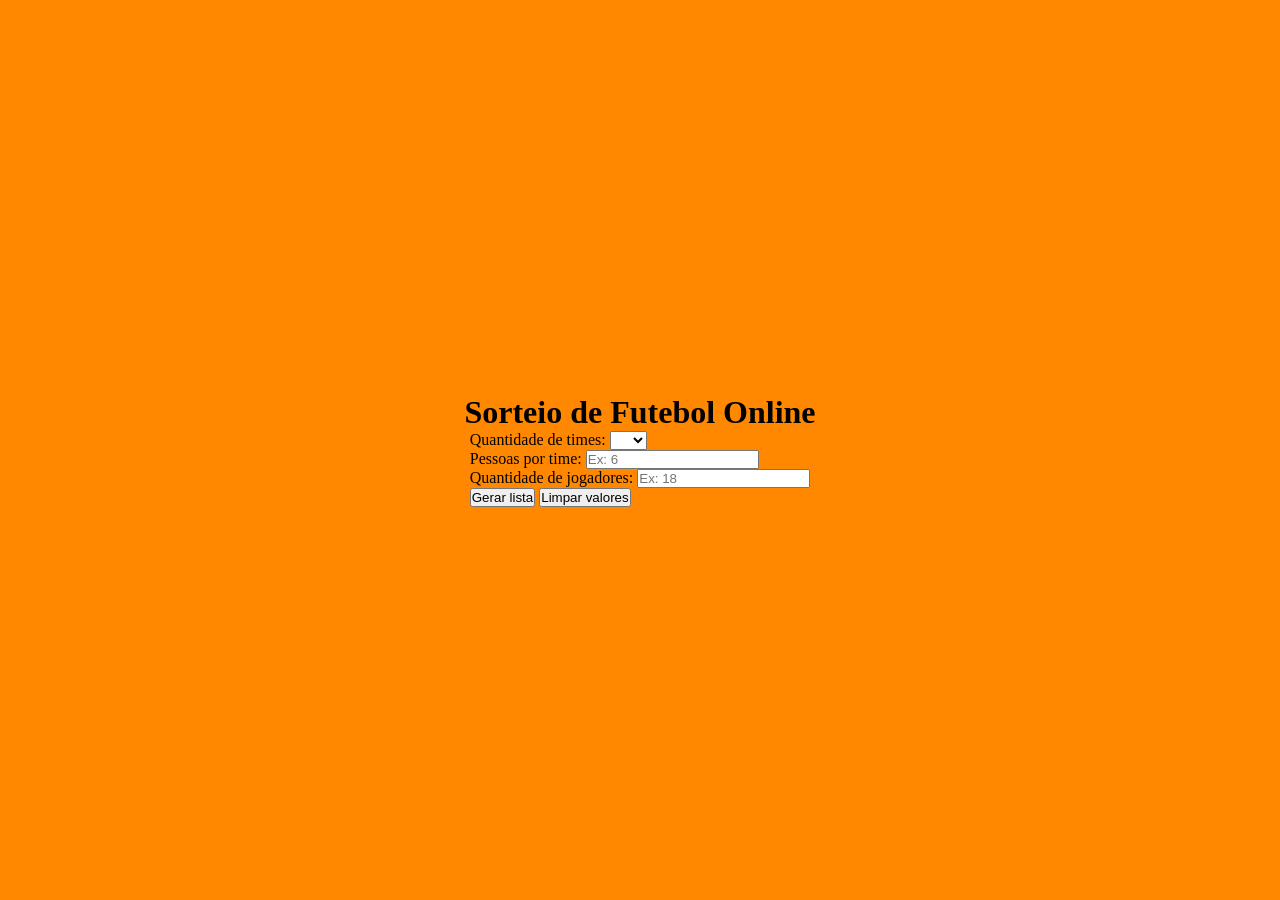
==== SorteioFutebol/index.html @ 236a826a "primeiro commit" ====
<!DOCTYPE html>
<html lang="pt-br">
<head>
    <meta charset="UTF-8">
    <meta http-equiv="X-UA-Compatible" content="IE=edge">
    <meta name="viewport" content="width=device-width, initial-scale=1.0">
    <link rel="stylesheet" href="style.css">
    <title>Sorteio de futebol Online</title>
</head>
<body>
    <main>
        <div class="flex title" >
            <h1>Sorteio de Futebol Online</h1>
        </div>
        <div class="flex justify-center father">
            <div class="flex inputs">
                <div class="qtdtimes">
                    <label for="qtdTimes">Quantidade de times: </label>
                    <select name="qtdTimes" id="qtdTimes">
                        <option value="" disabled selected></option>
                        <option value="1">1</option>
                        <option value="2">2</option>
                        <option value="3">3</option>
                        <option value="4">4</option>
                        <option value="5">5</option>
                        <option value="6">6</option>
                        <option value="7">7</option>
                        <option value="8">8</option>
                        <option value="9">9</option>
                        <option value="10">10</option>
                        <option value="11">11</option>
                        <option value="12">12</option>
                    </select>
                </div>
                <div class="qtdpessoa">
                    <label for="qtdpessoa">Pessoas por time: </label>
                    <input type="number" name="qtdpessoa" id="qtdpessoa" min="1" placeholder="Ex: 6">
                </div>
                <div class="qtdplayer">
                    <label for="qtdplayer">Quantidade de jogadores: </label>
                    <input type="number" name="qtdplayer" id="qtdplayer" min="1" placeholder="Ex: 18">
                </div>
                <div id="btnList" class="btnList flex">
                    <button id="generate" onclick="teste()">Gerar lista</button>
                    <button id="clear">Limpar valores</button>
                </div>
                <div id="list" class="list column flex">
                    <!-- <h4 class="flex justify-center">Cadastre os jogadores</h4> -->
                    <!-- <div id="player0" class="player"><input type="text" class="namePlayer flex" name="player0" id="player0" placeholder="Jogador0"></div> -->
                </div>
            </div>
        </div>
    </main>
    <script src="script.js"></script>
</body>
</html>
---- SorteioFutebol/style.css ----
* {
    margin: 0;
    padding: 0;
    box-sizing: border-box;
}
:root {
    --bg: rgb(255, 136, 0);
    --bg1: rgba(241, 241, 241, 0.726);
    --bginput:rgba(190, 190, 190, 0.726);
    --shadow:rgba(128, 128, 128, 0.418);
    --sizefont: 16pt;
}
body {
    background-color: var(--bg);
}
main {
    display: flex;
    flex-direction: column;
    justify-content: center;
    align-items: center;
    height: 100vh;
    width: 100vw;
    top: -20px;
}
@media (max-width:480px) {
    .father {
        width: 85vw;
        height: 80vh;
        background: var(--bg1);
        border-radius: 15px;
        box-shadow: 2px 2px 10px 5px var(--shadow), -2px 2px 10px 5px var(--shadow);
        overflow: scroll;
    }
    .flex {
        display: flex;
    }
    .justify-center {
        justify-content: center;
    }
    .align-center{
        align-items: center;
    }
    .grid{
        display: grid;
    }
    .inputs {
        flex-direction: column;
        width: 100vw;
        font-size: var(--sizefont);
        margin: 2rem;
    }
    .inputs input, .inputs select {
        outline: none;
        font-family:'Times New Roman', Times, sans-serif;
        padding-left: 10px;
    }
    .qtdtimes, .qtdpessoa, .qtdplayer, .player{
        margin-bottom: 1rem;
        background-color: var(--bginput);
        width: initial;
        padding: .5em;
        border-radius: 15px;
    }
    #qtdplayer {
        width: 20%;
    }
    select, input[type="number"] {
        width: 30%;
        float: right;
        border: none;
        background-color: transparent;
        border-bottom: 2px solid black;
        margin-right: 1em;
        font-size: .8em;
    }
    .btnList {
        justify-content: center;
        margin-top: -5px;
    }
    .btnList button, .list button {
        padding: 5px 8px;
        border-radius: 5px;
        border: none;
        background-color: var(--bg);
        margin: 5px;
    }
    .btnList button:active, .list button:active {
        background-color: rgb(211, 112, 0);
        animation: btn .1s ease ;
    }
    @keyframes btn {
        0% {
            transform: scale(1);
        }
        50% {
            transform: scale(.95);
        }
        100% {
            transform: scale(1);
        }
    }
    .namePlayer {
        background-color: transparent;
        border: none;
        font-size: 80%;
        align-items: center;
        /* font-family:; alterar depois*/
    }
    .column{
        flex-direction: column;
    }
    .list {
        margin-top: 15px;
        display: none;
        justify-content:center;
        align-items: center;
    }
    .list button {
        width: 30vw;
    }
    .list h4 {
        font-size: 70%;
        margin-bottom: 5px;
    }
}
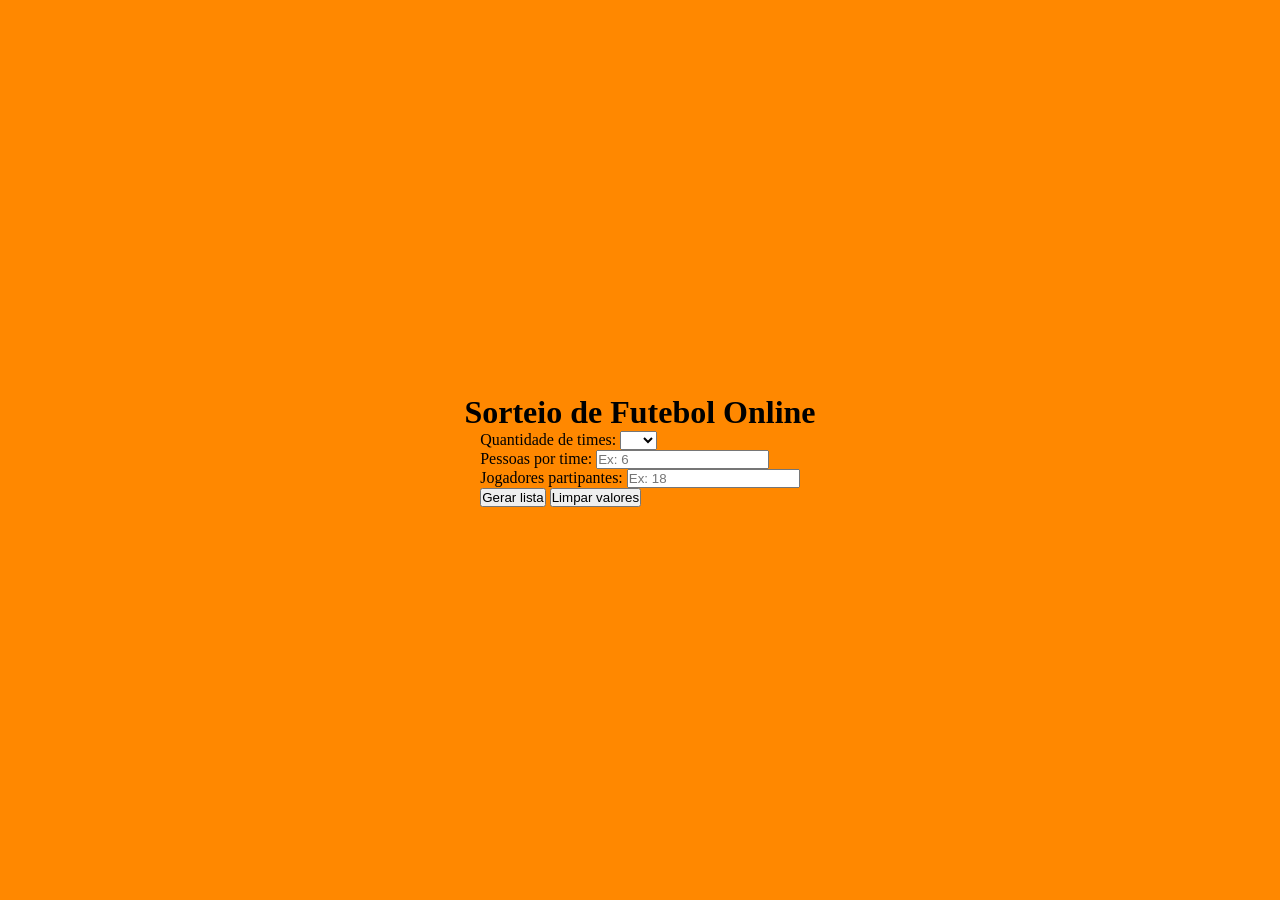
==== commit 6b1dd189: "lista de sorteados funcionando" ====
--- a/SorteioFutebol/index.html
+++ b/SorteioFutebol/index.html
@@ -37,7 +37,7 @@
                     <input type="number" name="qtdpessoa" id="qtdpessoa" min="1" placeholder="Ex: 6">
                 </div>
                 <div class="qtdplayer">
-                    <label for="qtdplayer">Quantidade de jogadores: </label>
+                    <label for="qtdplayer">Jogadores partipantes: </label>
                     <input type="number" name="qtdplayer" id="qtdplayer" min="1" placeholder="Ex: 18">
                 </div>
                 <div id="btnList" class="btnList flex">
@@ -48,6 +48,13 @@
                     <!-- <h4 class="flex justify-center">Cadastre os jogadores</h4> -->
                     <!-- <div id="player0" class="player"><input type="text" class="namePlayer flex" name="player0" id="player0" placeholder="Jogador0"></div> -->
                 </div>
+                <div class="flex sorteados">
+                    <!-- vai compor a lista das pessoas sorteadas por time -->
+                    <!-- vai ter sections segundo a quantidade de times -->
+                    <div id="sorteados" class="flex">
+
+                    </div>
+                </div>
             </div>
         </div>
     </main>
--- a/SorteioFutebol/style.css
+++ b/SorteioFutebol/style.css
@@ -99,7 +99,7 @@
             transform: scale(1);
         }
     }
-    .namePlayer {
+    .namePlayer, .sortPlayer {
         background-color: transparent;
         border: none;
         font-size: 80%;
@@ -122,4 +122,26 @@
         font-size: 70%;
         margin-bottom: 5px;
     }
+    /* configurando a lista de aleatorios */
+    .sorteados {
+        width: auto;
+        flex-direction: column;
+        justify-content: center;
+        align-items: center;
+    }
+    #sorteados {
+        padding: 5px;
+        flex-direction: column;
+    }
+    .team {
+        flex-direction: column;
+        justify-content:center;
+        background-color: aqua;
+        width: 65vw;
+        border-radius: 5px;
+        margin-bottom: 15px;
+    }
+    .sortPlayer {
+        flex-direction: column;
+    }
 }
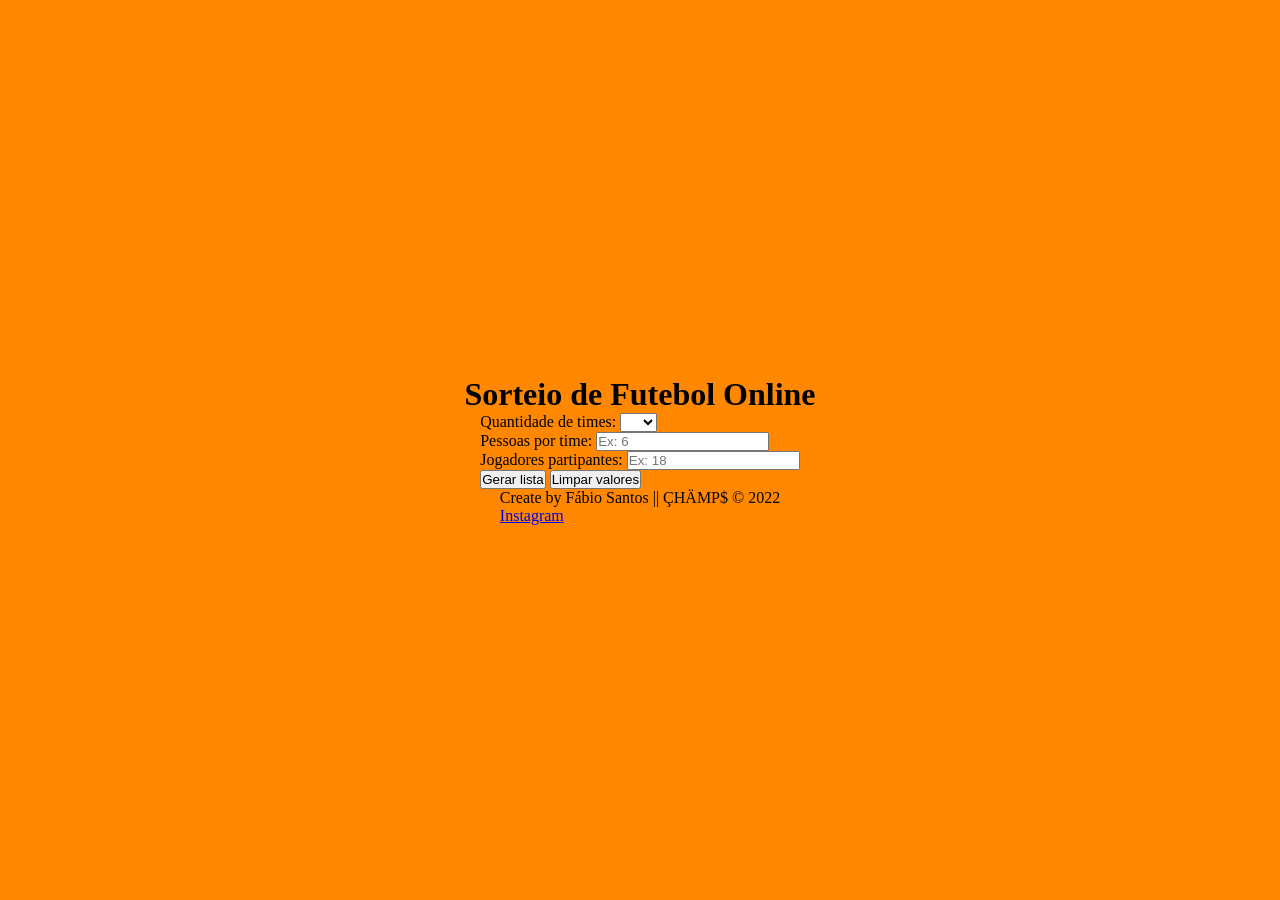
==== commit 1f26142e: "estilizei a section $.sorteados" ====
--- a/SorteioFutebol/index.html
+++ b/SorteioFutebol/index.html
@@ -4,6 +4,9 @@
     <meta charset="UTF-8">
     <meta http-equiv="X-UA-Compatible" content="IE=edge">
     <meta name="viewport" content="width=device-width, initial-scale=1.0">
+    <link rel="preconnect" href="https://fonts.googleapis.com">
+    <link rel="preconnect" href="https://fonts.gstatic.com" crossorigin>
+    <link href="https://fonts.googleapis.com/css2?family=IBM+Plex+Mono:ital,wght@0,100;0,300;1,100&family=Kanit:wght@100&family=Poppins:wght@100&family=Quicksand:wght@300;400&family=Roboto:wght@100;300&display=swap" rel="stylesheet">
     <link rel="stylesheet" href="style.css">
     <title>Sorteio de futebol Online</title>
 </head>
@@ -57,6 +60,10 @@
                 </div>
             </div>
         </div>
+        <footer class="flex justify-center align-center">
+            Create by Fábio Santos || ÇHÄMP$ &#169; 2022
+            <span class="flex justify-center align-center"><br><a href="https://www.instagram.com/fabio.s8/" target="_blank" rel="noopener noreferrer">Instagram</a></span>
+        </footer>
     </main>
     <script src="script.js"></script>
 </body>
--- a/SorteioFutebol/style.css
+++ b/SorteioFutebol/style.css
@@ -1,3 +1,4 @@
+@import url('https://fonts.googleapis.com/css2?family=IBM+Plex+Mono:ital,wght@0,100;0,300;1,100&family=Kanit:wght@100&family=Poppins:wght@100&family=Quicksand:wght@300;400&family=Roboto:wght@100;300&display=swap');
 * {
     margin: 0;
     padding: 0;
@@ -7,8 +8,15 @@
     --bg: rgb(255, 136, 0);
     --bg1: rgba(241, 241, 241, 0.726);
     --bginput:rgba(190, 190, 190, 0.726);
+    --bgsection:rgba(247, 255, 179, 0.253);
     --shadow:rgba(128, 128, 128, 0.418);
     --sizefont: 16pt;
+    --fonttitle: 'Poppins', sans-serif;
+    --fontinputs: 'Quicksand', sans-serif;
+    --fontbtns:'Roboto', sans-serif;
+    --fontbtns2: 'Kanit', sans-serif;
+    --fontdivssec: 'IBM Plex Mono', monospace;
+
 }
 body {
     background-color: var(--bg);
@@ -43,15 +51,19 @@
     .grid{
         display: grid;
     }
+    .title h1{
+        font-family: var(--fonttitle);
+    }
     .inputs {
         flex-direction: column;
         width: 100vw;
         font-size: var(--sizefont);
+        font-family: var(--fontinputs);
         margin: 2rem;
     }
     .inputs input, .inputs select {
         outline: none;
-        font-family:'Times New Roman', Times, sans-serif;
+        font-family:var(--fontinputs);
         padding-left: 10px;
     }
     .qtdtimes, .qtdpessoa, .qtdplayer, .player{
@@ -60,6 +72,9 @@
         width: initial;
         padding: .5em;
         border-radius: 15px;
+    }
+    #qtdTimes {
+        width:25%;
     }
     #qtdplayer {
         width: 20%;
@@ -83,6 +98,8 @@
         border: none;
         background-color: var(--bg);
         margin: 5px;
+        font-family: var(--fontbtns);
+        font-weight: 300;
     }
     .btnList button:active, .list button:active {
         background-color: rgb(211, 112, 0);
@@ -104,7 +121,6 @@
         border: none;
         font-size: 80%;
         align-items: center;
-        /* font-family:; alterar depois*/
     }
     .column{
         flex-direction: column;
@@ -121,27 +137,54 @@
     .list h4 {
         font-size: 70%;
         margin-bottom: 5px;
+        font-family: var(--fontbtns);
     }
-    /* configurando a lista de aleatorios */
+    /* configurando a lista de aleatorios 
+    a div geral dos sorteados*/
     .sorteados {
         width: auto;
         flex-direction: column;
         justify-content: center;
         align-items: center;
     }
+    /* div que vai entrar as sections */
     #sorteados {
         padding: 5px;
         flex-direction: column;
     }
+    /* section dos times */
     .team {
         flex-direction: column;
         justify-content:center;
-        background-color: aqua;
+        align-items: center;
+        background-color: var(--bgsection);
         width: 65vw;
         border-radius: 5px;
         margin-bottom: 15px;
     }
+    /* div como nome do sorteado */
     .sortPlayer {
         flex-direction: column;
+        background-color: var(--bginput);
+        font-family: var(--fontinputs);
+        width: 80%;
+        margin: .2em;
+        padding: .4em;
+        border-radius: 15px;
+
+    }
+    footer {
+        margin-top: 8px;
+        width: 100vw;
+        flex-direction: column;
+        font-family:var(--fontinputs);
+        font-weight: 400;
+        font-size: 10pt;
+    }
+    footer a{
+        text-decoration: none;
+    }
+    footer a:visited {
+        color: white;
     }
 }
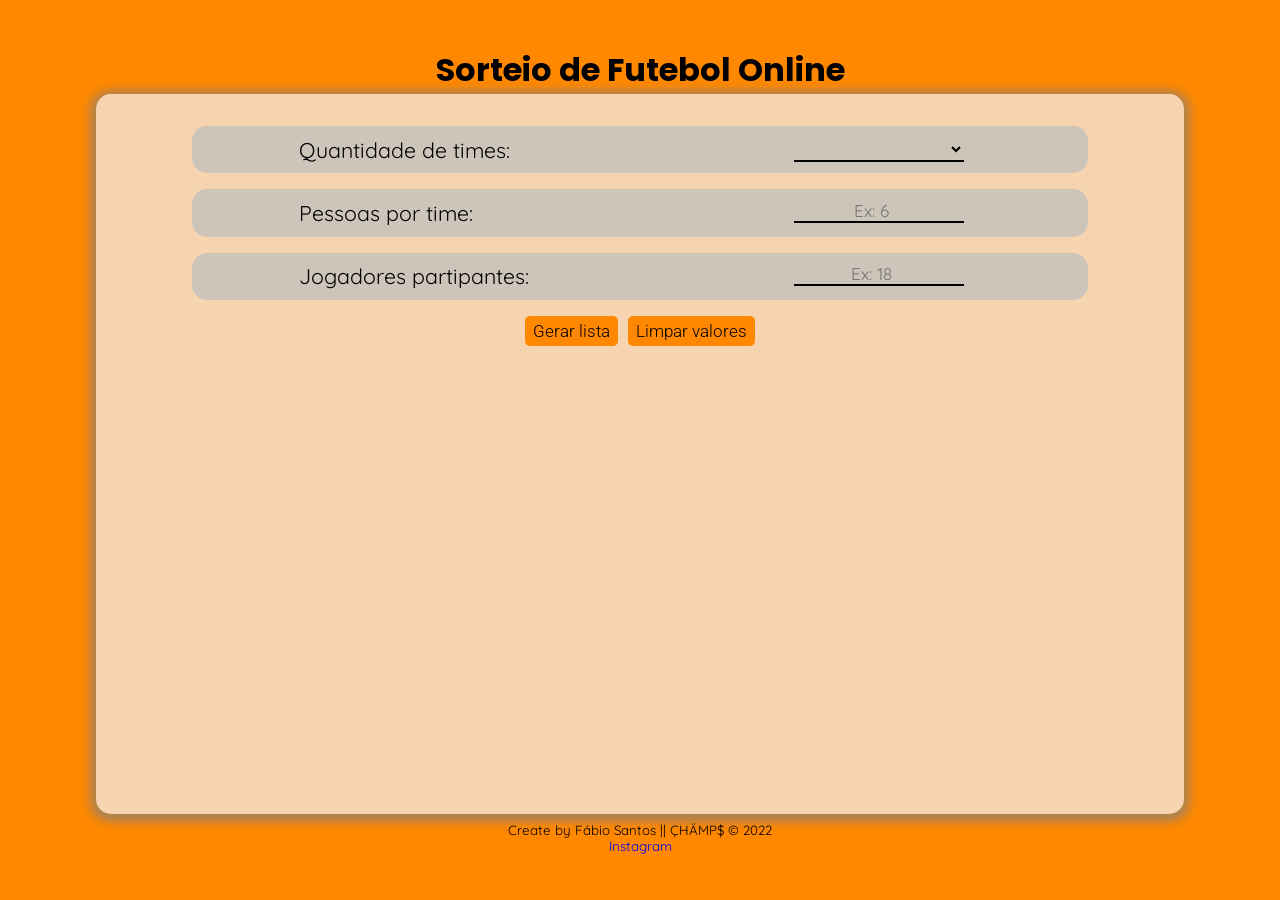
==== commit f9694373: "configurada a tela de pc" ====
--- a/SorteioFutebol/index.html
+++ b/SorteioFutebol/index.html
@@ -15,7 +15,7 @@
         <div class="flex title" >
             <h1>Sorteio de Futebol Online</h1>
         </div>
-        <div class="flex justify-center father">
+        <div class="flex justify-center father ">
             <div class="flex inputs">
                 <div class="qtdtimes">
                     <label for="qtdTimes">Quantidade de times: </label>
@@ -47,11 +47,13 @@
                     <button id="generate" onclick="teste()">Gerar lista</button>
                     <button id="clear">Limpar valores</button>
                 </div>
-                <div id="list" class="list column flex">
-                    <!-- <h4 class="flex justify-center">Cadastre os jogadores</h4> -->
-                    <!-- <div id="player0" class="player"><input type="text" class="namePlayer flex" name="player0" id="player0" placeholder="Jogador0"></div> -->
+                <div class="pc">
+                    <div id="list" class="list column flex">
+                        <!-- <h4 class="flex justify-center">Cadastre os jogadores</h4> -->
+                        <!-- <div id="player0" class="player"><input type="text" class="namePlayer flex" name="player0" id="player0" placeholder="Jogador0"></div> -->
+                    </div>
                 </div>
-                <div class="flex sorteados">
+                <div class="flex sorteados justify-center">
                     <!-- vai compor a lista das pessoas sorteadas por time -->
                     <!-- vai ter sections segundo a quantidade de times -->
                     <div id="sorteados" class="flex">
--- a/SorteioFutebol/style.css
+++ b/SorteioFutebol/style.css
@@ -30,7 +30,186 @@
     width: 100vw;
     top: -20px;
 }
-@media (max-width:480px) {
+/* configuração para desktop */
+.father {
+    width: 85vw;
+    height: 80vh;
+    background: var(--bg1);
+    border-radius: 15px;
+    box-shadow: 2px 2px 10px 5px var(--shadow), -2px 2px 10px 5px var(--shadow);
+    scrollbar-width: none;
+    overflow-y: scroll;
+}.flex {
+    display: flex;
+}
+.justify-center {
+    justify-content: center;
+}
+.align-center{
+    align-items: center;
+}
+.grid{
+    display: grid;
+}
+.title h1{
+    font-family: var(--fonttitle);
+}
+.inputs {
+    flex-direction: column;
+    width: 70vw;
+    font-size: var(--sizefont);
+    font-family: var(--fontinputs);
+    margin: 2rem;
+}
+.inputs input, .inputs select {
+    outline: none;
+    font-family:var(--fontinputs);
+}
+.qtdtimes, .qtdpessoa, .qtdplayer, .player{
+    justify-content: space-evenly;
+    margin-bottom: 1rem;
+    background-color: var(--bginput);
+    width: initial;
+    padding: .5em 5em;
+    border-radius: 15px;
+}
+select, input[type="number"] {
+    text-align: center;
+    width: 25%;
+    float: right;
+    border: none;
+    background-color: transparent;
+    border-bottom: 2px solid black;
+    margin-right: 1em;
+    font-size: .8em;
+}
+.btnList {
+    justify-content: center;
+    margin-top: -5px;
+}
+.btnList button, .list button {
+    padding: 5px 8px;
+    border-radius: 5px;
+    border: none;
+    background-color: var(--bg);
+    margin: 5px;
+    font-family: var(--fontbtns);
+    font-weight: 300;
+    font-size: 80%;
+    outline: none;
+}
+.btnList button:active, .list button:active {
+    background-color: rgb(211, 112, 0);
+    animation: btn .1s ease ;
+}
+.list button#sortear {
+    width: 10em;
+}
+@keyframes btn {
+    0% {
+        transform: scale(1);
+    }
+    50% {
+        transform: scale(.95);
+    }
+    100% {
+        transform: scale(1);
+    }
+}
+.namePlayer, .sortPlayer {
+    background-color: transparent;
+    border: none;
+    font-size: 80%;
+    align-items: center;
+}
+.column{
+    flex-direction: column;
+}
+.list {
+    margin-top: 15px;
+    display: none;
+    justify-content:center;
+    align-items: center;
+    flex-wrap: wrap;
+}
+.list button {
+    width: 30vw;
+}
+.list h4 {
+    font-size: 70%;
+    margin-bottom: 5px;
+    font-family: var(--fontbtns);
+}
+.player {
+    width: 40vw;
+    justify-content: center;
+}
+.namePlayer {
+    text-align: center;
+}
+.namePlayer::placeholder{
+    text-align: center;
+}
+ /* div que vai entrar as sections */
+ #sorteados {
+    padding: 5px;
+    flex-direction: column;
+}
+/* section dos times */
+.team {
+    flex-direction: column;
+    justify-content:center;
+    align-items: center;
+    background-color: var(--bgsection);
+    width: 65vw;
+    border-radius: 5px;
+    margin-bottom: 15px;
+}
+/* div como nome do sorteado */
+.sortPlayer {
+    flex-direction: column;
+    background-color: var(--bginput);
+    font-family: var(--fontinputs);
+    width: 80%;
+    margin: .2em;
+    padding: .4em;
+    border-radius: 15px;
+
+}
+footer {
+    margin-top: 8px;
+    width: 100vw;
+    flex-direction: column;
+    font-family:var(--fontinputs);
+    font-weight: 400;
+    font-size: 10pt;
+}
+footer a{
+    text-decoration: none;
+}
+footer a:visited {
+    color: white;
+}
+/* condigurando a track */
+/* barra toda */
+::-webkit-scrollbar {
+    width: .4em;
+}
+::-webkit-scrollbar-track {
+    background: transparent;
+    border-radius: 5px;
+}
+::-webkit-scrollbar-track:hover {
+    background: rgb(170, 170, 170);
+}
+/* bolinha de rolagem */
+::-webkit-scrollbar-thumb {
+    background: gray;
+    border-radius: 5px;
+}
+
+/* configuração para celular */
+@media (max-width:520px) {
     .father {
         width: 85vw;
         height: 80vh;
@@ -80,6 +259,7 @@
         width: 20%;
     }
     select, input[type="number"] {
+        display: block;
         width: 30%;
         float: right;
         border: none;
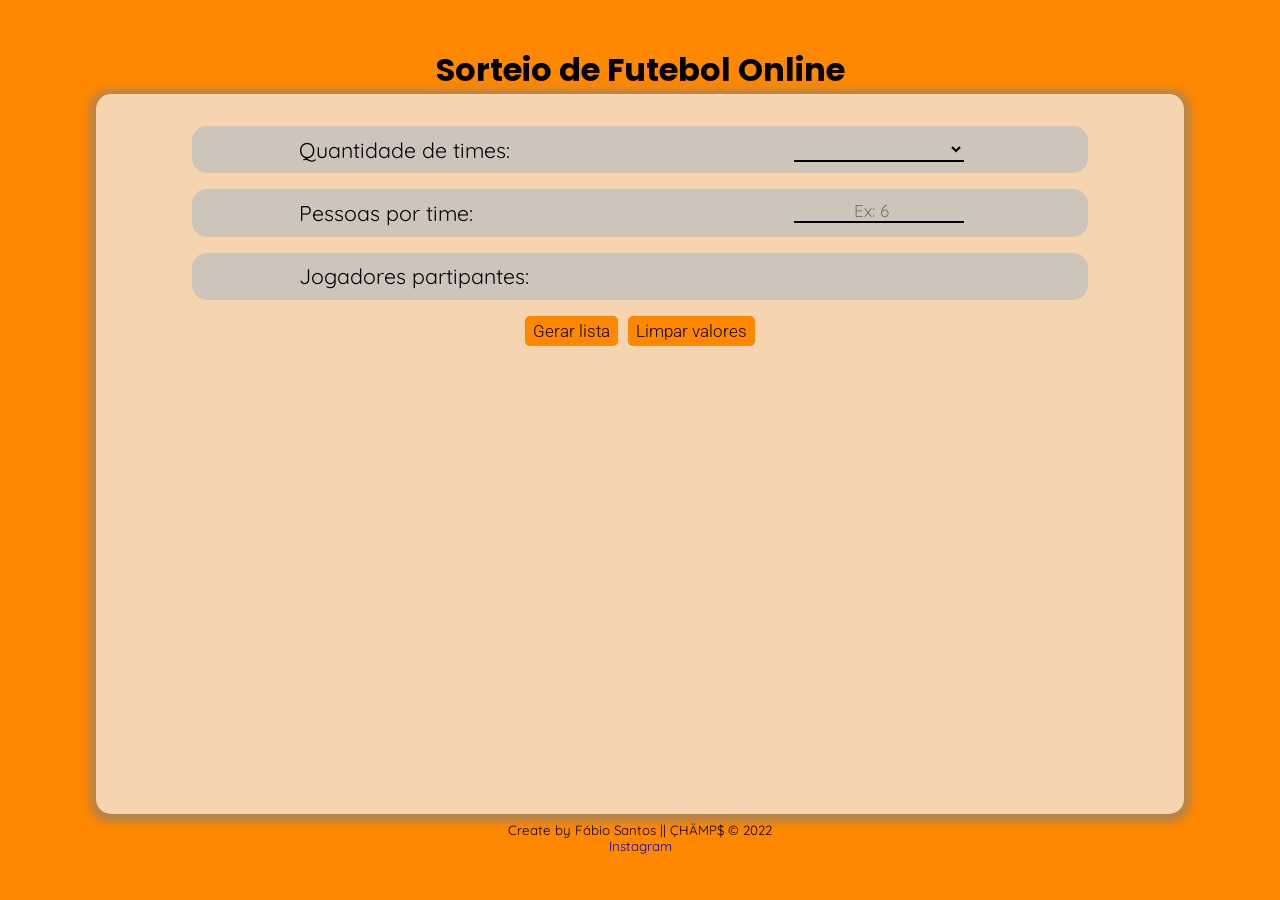
==== commit 8767ca77: "editei os erros de jogadores" ====
--- a/SorteioFutebol/index.html
+++ b/SorteioFutebol/index.html
@@ -41,11 +41,12 @@
                 </div>
                 <div class="qtdplayer">
                     <label for="qtdplayer">Jogadores partipantes: </label>
-                    <input type="number" name="qtdplayer" id="qtdplayer" min="1" placeholder="Ex: 18">
+                    <span id="multiply" class=" flex justify-center align-center"></span>
+                    <!-- <input type="number" name="qtdplayer" id="qtdplayer" min="1" placeholder="Ex: 18"> -->
                 </div>
                 <div id="btnList" class="btnList flex">
                     <button id="generate" onclick="teste()">Gerar lista</button>
-                    <button id="clear">Limpar valores</button>
+                    <button id="clear" onclick="limpar()">Limpar valores</button>
                 </div>
                 <div class="pc">
                     <div id="list" class="list column flex">
--- a/SorteioFutebol/style.css
+++ b/SorteioFutebol/style.css
@@ -66,7 +66,6 @@
     font-family:var(--fontinputs);
 }
 .qtdtimes, .qtdpessoa, .qtdplayer, .player{
-    justify-content: space-evenly;
     margin-bottom: 1rem;
     background-color: var(--bginput);
     width: initial;
@@ -116,6 +115,16 @@
         transform: scale(1);
     }
 }
+.qtdplayer {
+    align-items: center;
+}
+.qtdplayer span {
+    font-size: 70%;
+    float: right;
+    color:gray;
+    padding-top: .2em;
+
+}
 .namePlayer, .sortPlayer {
     background-color: transparent;
     border: none;
@@ -174,7 +183,6 @@
     margin: .2em;
     padding: .4em;
     border-radius: 15px;
-
 }
 footer {
     margin-top: 8px;
@@ -210,47 +218,11 @@
 
 /* configuração para celular */
 @media (max-width:520px) {
-    .father {
-        width: 85vw;
-        height: 80vh;
-        background: var(--bg1);
-        border-radius: 15px;
-        box-shadow: 2px 2px 10px 5px var(--shadow), -2px 2px 10px 5px var(--shadow);
-        overflow: scroll;
-    }
-    .flex {
-        display: flex;
-    }
-    .justify-center {
-        justify-content: center;
-    }
-    .align-center{
-        align-items: center;
-    }
-    .grid{
-        display: grid;
-    }
-    .title h1{
-        font-family: var(--fonttitle);
-    }
     .inputs {
-        flex-direction: column;
         width: 100vw;
-        font-size: var(--sizefont);
-        font-family: var(--fontinputs);
-        margin: 2rem;
-    }
-    .inputs input, .inputs select {
-        outline: none;
-        font-family:var(--fontinputs);
-        padding-left: 10px;
     }
     .qtdtimes, .qtdpessoa, .qtdplayer, .player{
-        margin-bottom: 1rem;
-        background-color: var(--bginput);
-        width: initial;
         padding: .5em;
-        border-radius: 15px;
     }
     #qtdTimes {
         width:25%;
@@ -261,63 +233,10 @@
     select, input[type="number"] {
         display: block;
         width: 30%;
-        float: right;
-        border: none;
-        background-color: transparent;
-        border-bottom: 2px solid black;
-        margin-right: 1em;
-        font-size: .8em;
-    }
-    .btnList {
-        justify-content: center;
-        margin-top: -5px;
-    }
-    .btnList button, .list button {
-        padding: 5px 8px;
-        border-radius: 5px;
-        border: none;
-        background-color: var(--bg);
-        margin: 5px;
-        font-family: var(--fontbtns);
-        font-weight: 300;
-    }
-    .btnList button:active, .list button:active {
-        background-color: rgb(211, 112, 0);
-        animation: btn .1s ease ;
-    }
-    @keyframes btn {
-        0% {
-            transform: scale(1);
-        }
-        50% {
-            transform: scale(.95);
-        }
-        100% {
-            transform: scale(1);
-        }
-    }
-    .namePlayer, .sortPlayer {
-        background-color: transparent;
-        border: none;
-        font-size: 80%;
-        align-items: center;
-    }
-    .column{
-        flex-direction: column;
-    }
-    .list {
-        margin-top: 15px;
-        display: none;
-        justify-content:center;
-        align-items: center;
-    }
-    .list button {
-        width: 30vw;
-    }
-    .list h4 {
-        font-size: 70%;
-        margin-bottom: 5px;
-        font-family: var(--fontbtns);
+    }
+    .qtdplayer span {
+        float: left;
+        padding-left: .2em;
     }
     /* configurando a lista de aleatorios 
     a div geral dos sorteados*/
@@ -327,44 +246,4 @@
         justify-content: center;
         align-items: center;
     }
-    /* div que vai entrar as sections */
-    #sorteados {
-        padding: 5px;
-        flex-direction: column;
-    }
-    /* section dos times */
-    .team {
-        flex-direction: column;
-        justify-content:center;
-        align-items: center;
-        background-color: var(--bgsection);
-        width: 65vw;
-        border-radius: 5px;
-        margin-bottom: 15px;
-    }
-    /* div como nome do sorteado */
-    .sortPlayer {
-        flex-direction: column;
-        background-color: var(--bginput);
-        font-family: var(--fontinputs);
-        width: 80%;
-        margin: .2em;
-        padding: .4em;
-        border-radius: 15px;
-
-    }
-    footer {
-        margin-top: 8px;
-        width: 100vw;
-        flex-direction: column;
-        font-family:var(--fontinputs);
-        font-weight: 400;
-        font-size: 10pt;
-    }
-    footer a{
-        text-decoration: none;
-    }
-    footer a:visited {
-        color: white;
-    }
 }
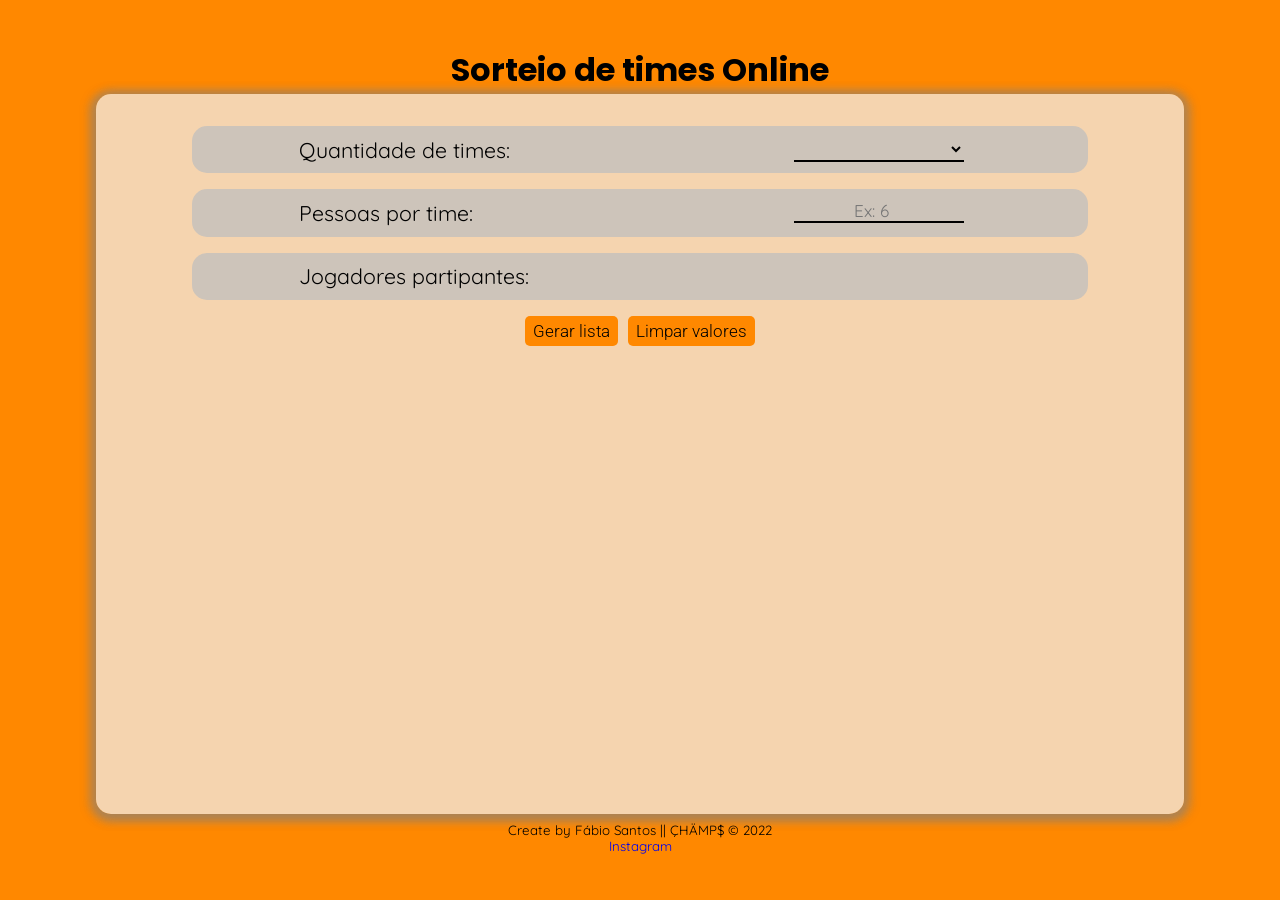
==== commit d903d1bb: "Mudei o portifolio para os projetos" ====
--- a/SorteioFutebol/index.html
+++ b/SorteioFutebol/index.html
@@ -13,7 +13,7 @@
 <body>
     <main>
         <div class="flex title" >
-            <h1>Sorteio de Futebol Online</h1>
+            <h1>Sorteio de times Online</h1>
         </div>
         <div class="flex justify-center father ">
             <div class="flex inputs">
--- a/SorteioFutebol/style.css
+++ b/SorteioFutebol/style.css
@@ -238,6 +238,9 @@
         float: left;
         padding-left: .2em;
     }
+    .btnList {
+        margin-left: 1em;
+    }
     /* configurando a lista de aleatorios 
     a div geral dos sorteados*/
     .sorteados {
